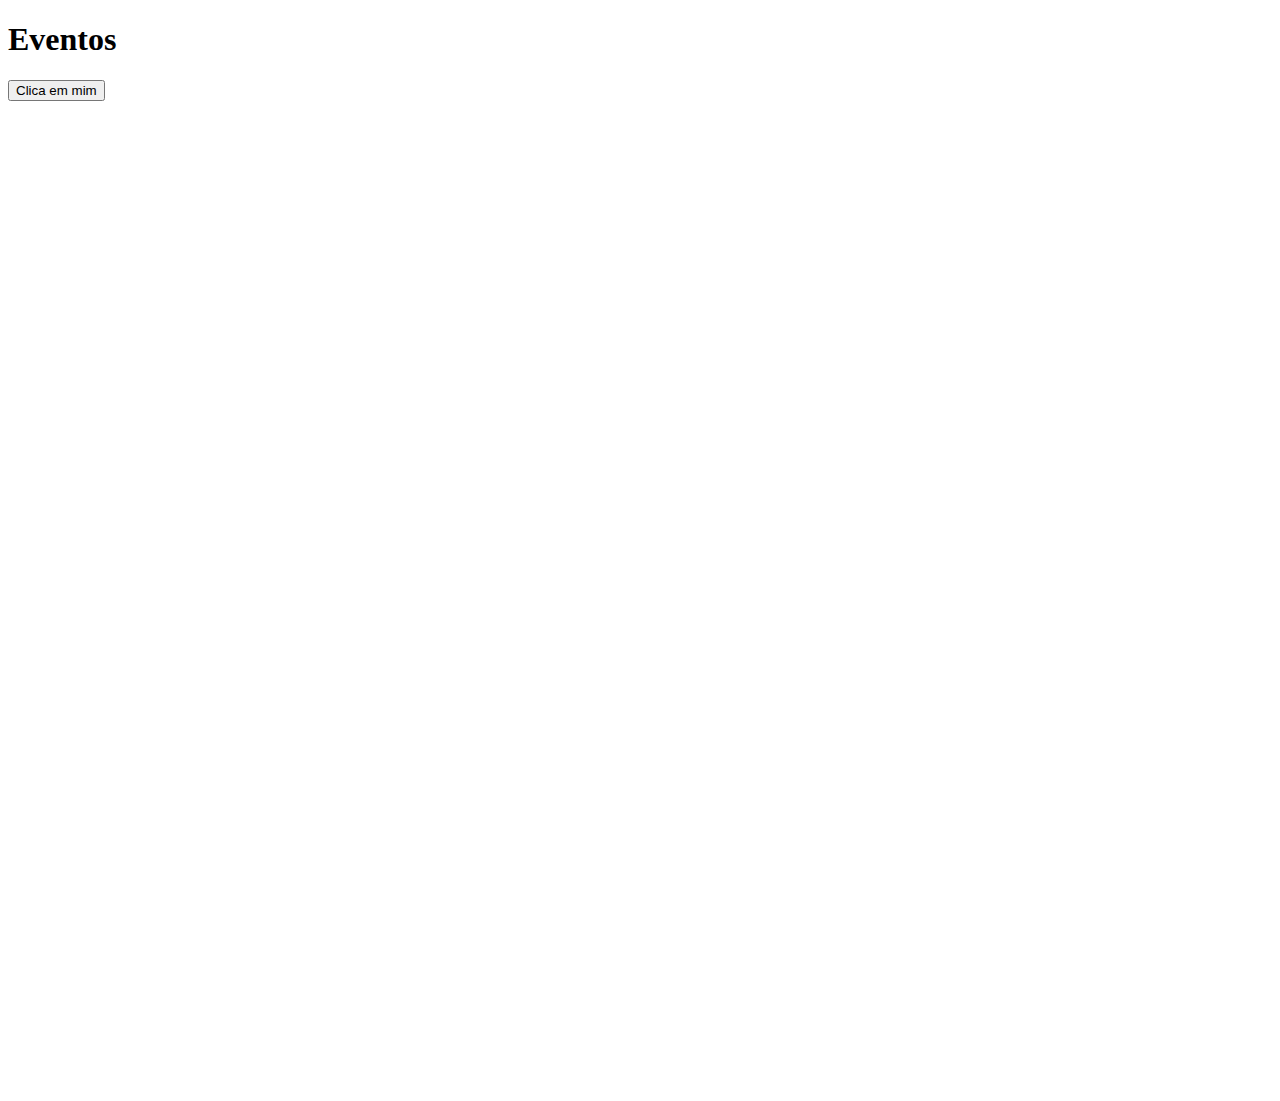
==== 10_EVENTS/index.html @ 3039c6e6 "Class 1> addEventListener" ====
<!DOCTYPE html>
<html lang="en">

<head>
    <meta charset="UTF-8">
    <meta name="viewport" content="width=device-width, initial-scale=1.0">
    <title>Events</title>
    <link rel="stylesheet" href="css/style.css" />
</head>

<body>
    <h1>Eventos</h1>
    <button id="my-button">Clica em mim</button>
    <script src="js/script.js" defer></script>
</body>
</html>
---- 10_EVENTS/css/style.css ----
body{
    margin-bottom: 1000px;
}
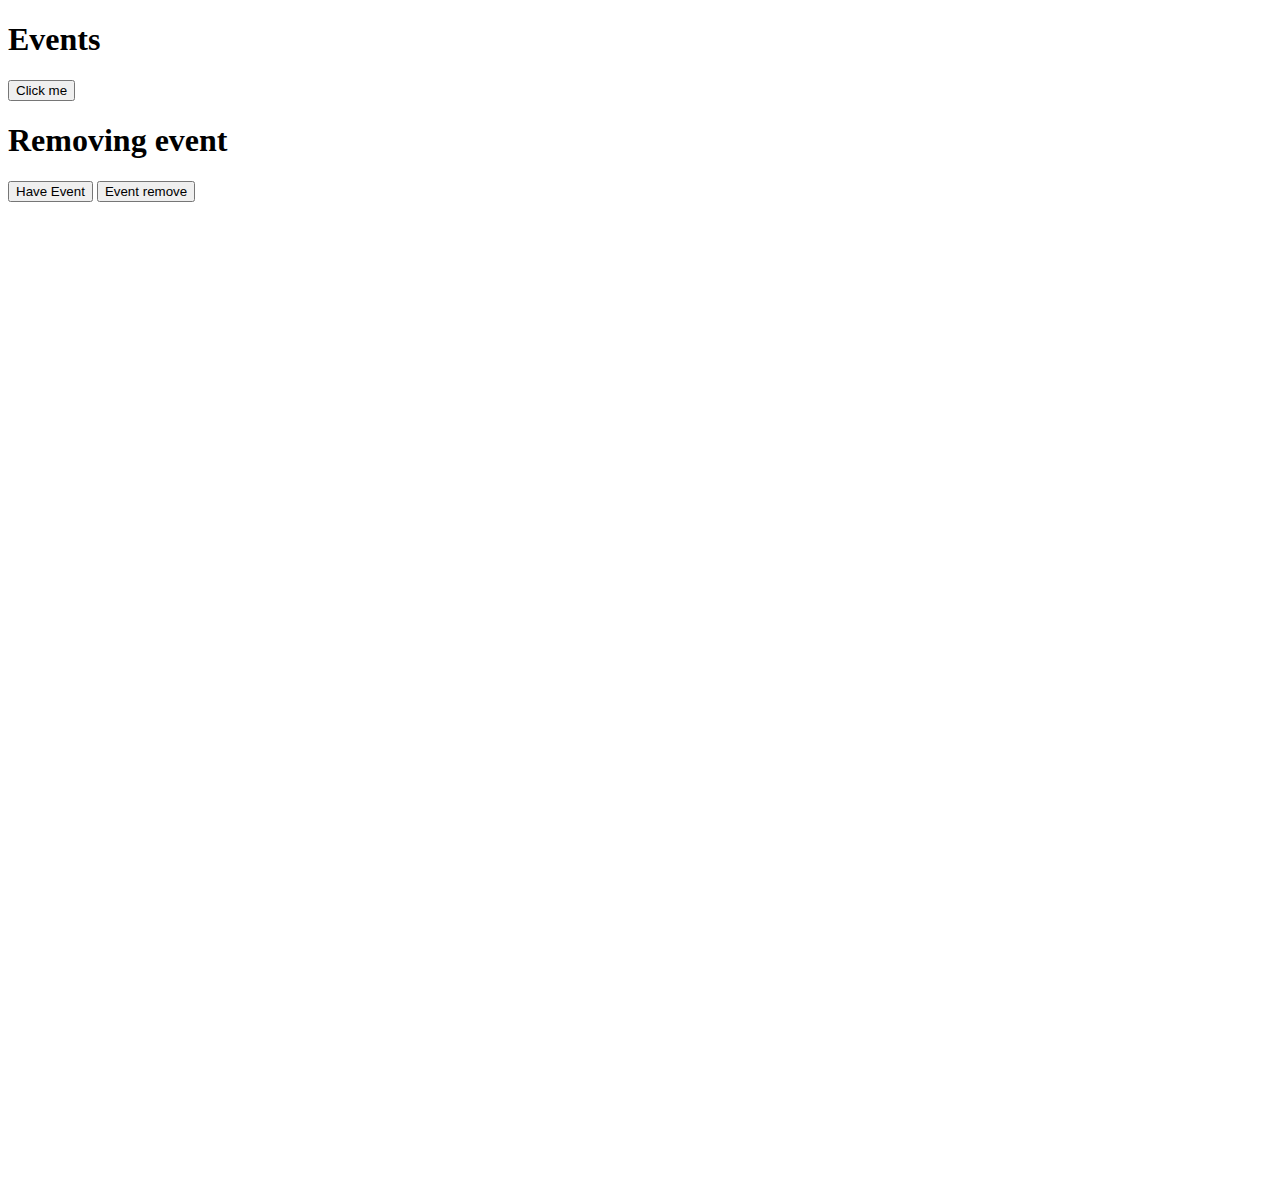
==== commit 9302016c: "Class 2 - event removal" ====
--- a/10_EVENTS/index.html
+++ b/10_EVENTS/index.html
@@ -9,8 +9,14 @@
 </head>
 
 <body>
-    <h1>Eventos</h1>
-    <button id="my-button">Clica em mim</button>
+    <h1>Events</h1>
+    <button id="my-button">Click me</button>
+
+    <h1>Removing event</h1>
+    <button id="btn">Have Event</button>
+    <button id="other-btn">Event remove</button>
+
+
     <script src="js/script.js" defer></script>
 </body>
 </html>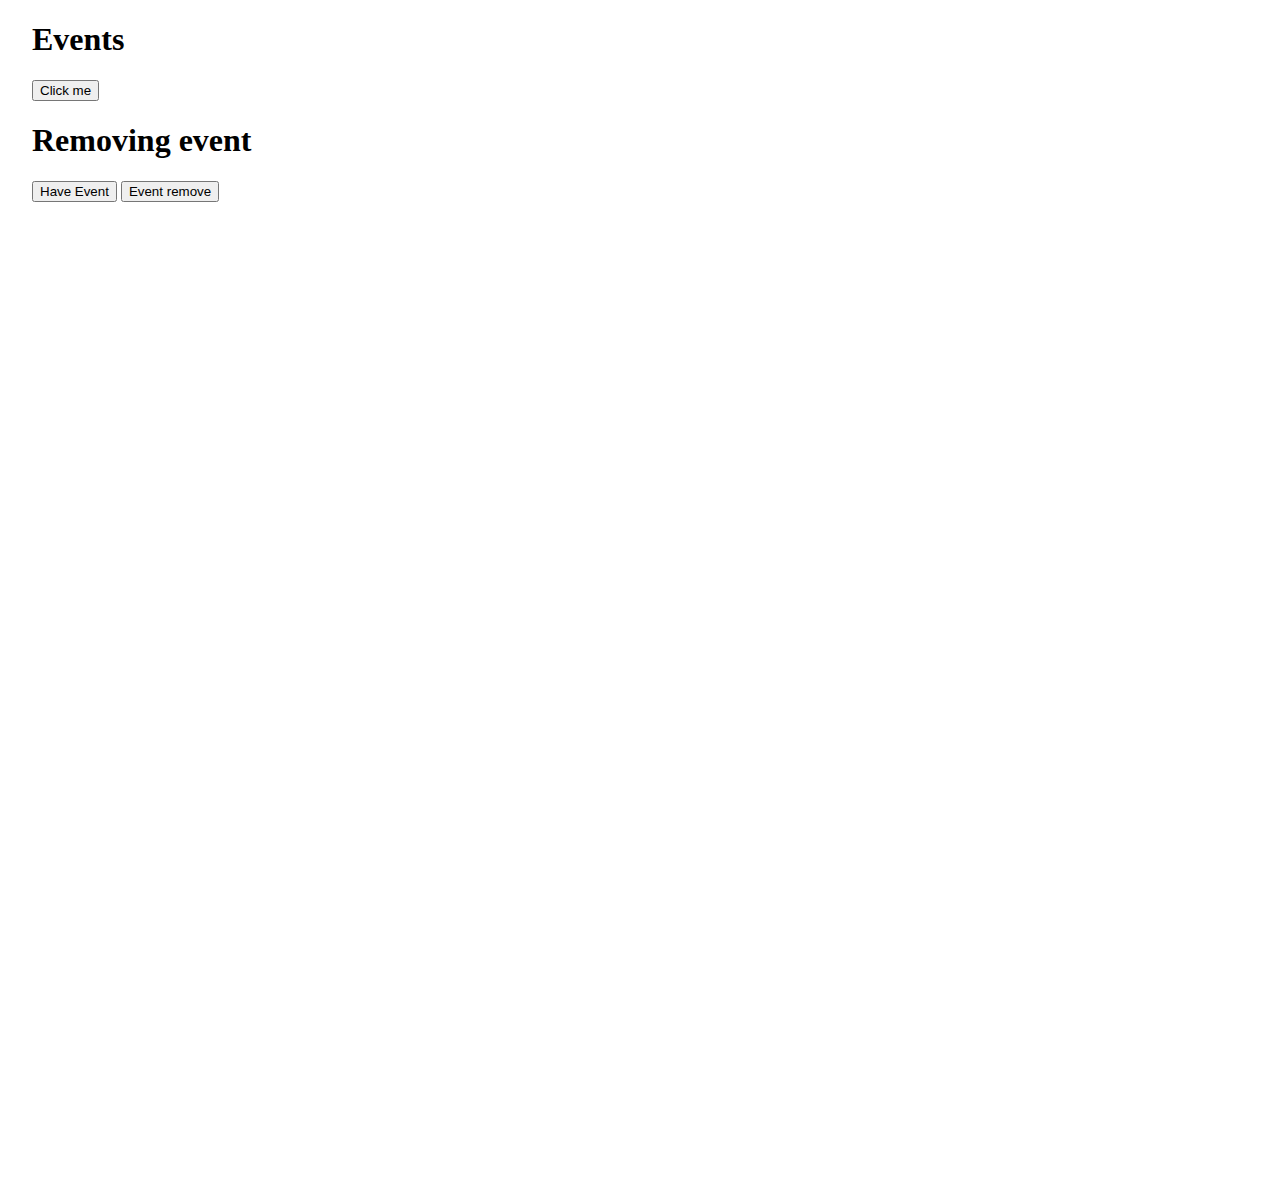
==== commit 7382d594: "lecture #3 - event argument" ====
--- a/10_EVENTS/index.html
+++ b/10_EVENTS/index.html
@@ -9,7 +9,7 @@
 </head>
 
 <body>
-    <h1>Events</h1>
+    <h1 id="my-title">Events</h1>
     <button id="my-button">Click me</button>
 
     <h1>Removing event</h1>
--- a/10_EVENTS/css/style.css
+++ b/10_EVENTS/css/style.css
@@ -1,3 +1,4 @@
 body{
+    padding-left: 24px;
     margin-bottom: 1000px;
 }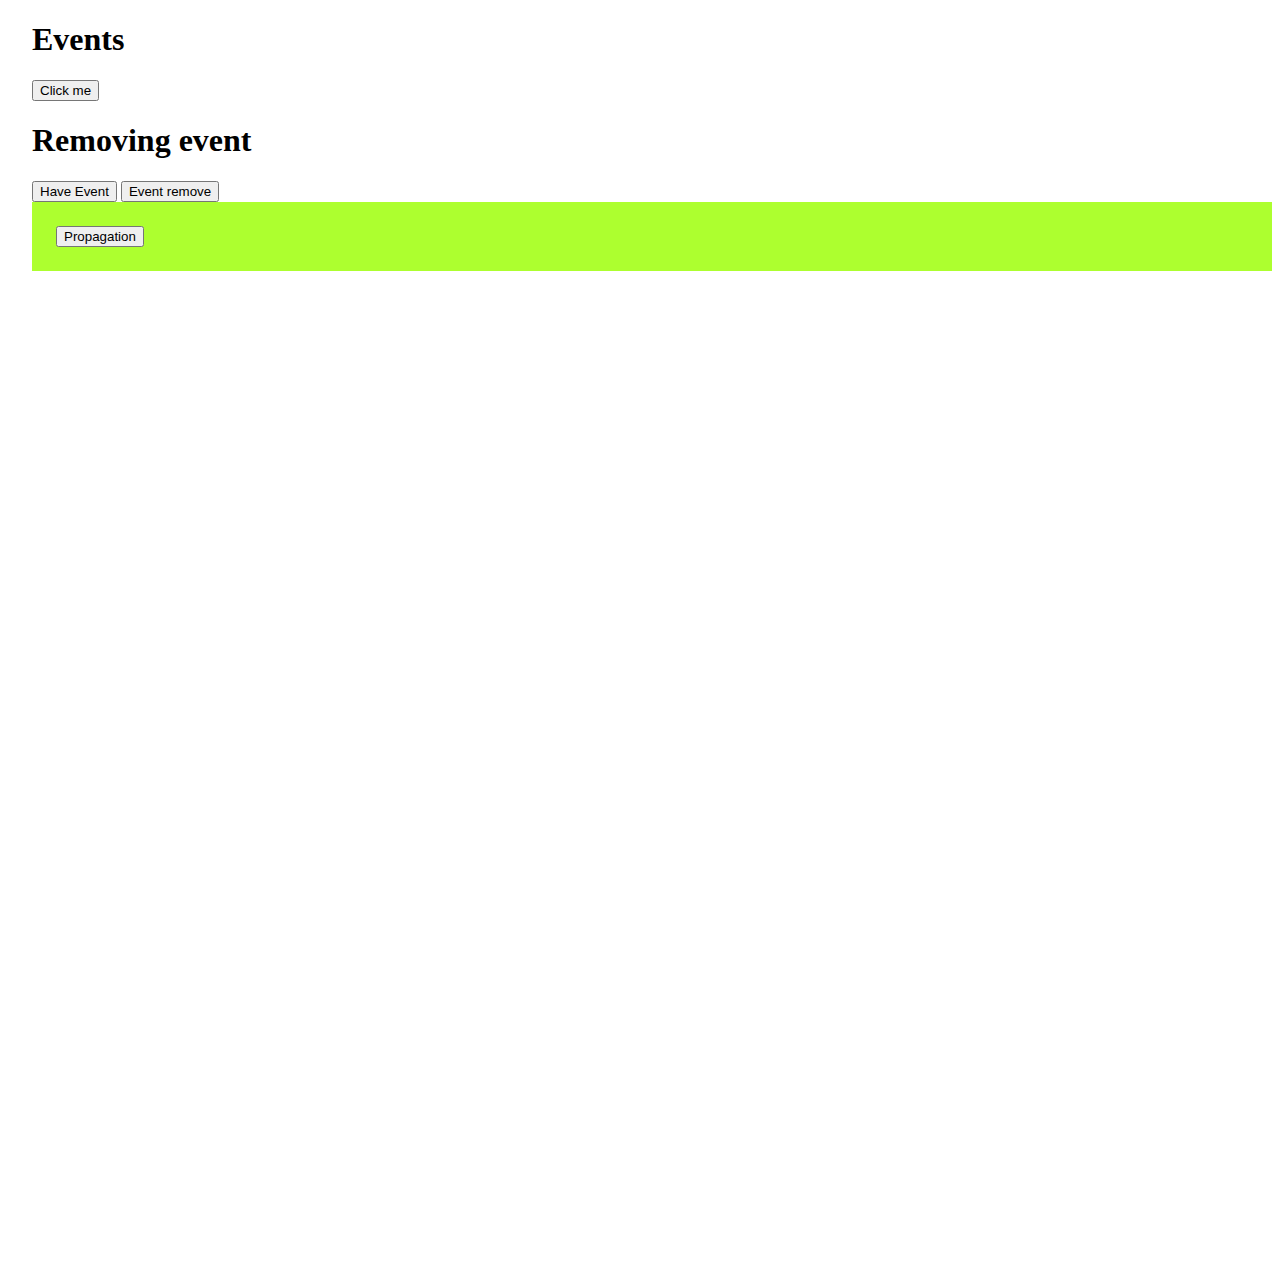
==== commit df4290b6: "Lecture #4 - Stop propagation" ====
--- a/10_EVENTS/index.html
+++ b/10_EVENTS/index.html
@@ -17,6 +17,10 @@
     <button id="other-btn">Event remove</button>
 
 
+    <div id="btn-container">
+        <button id="div-btn">Propagation</button>
+    </div>
     <script src="js/script.js" defer></script>
 </body>
+
 </html>--- a/10_EVENTS/css/style.css
+++ b/10_EVENTS/css/style.css
@@ -1,4 +1,9 @@
 body{
     padding-left: 24px;
     margin-bottom: 1000px;
+}
+
+div{
+    padding: 24px;
+    background-color: greenyellow;
 }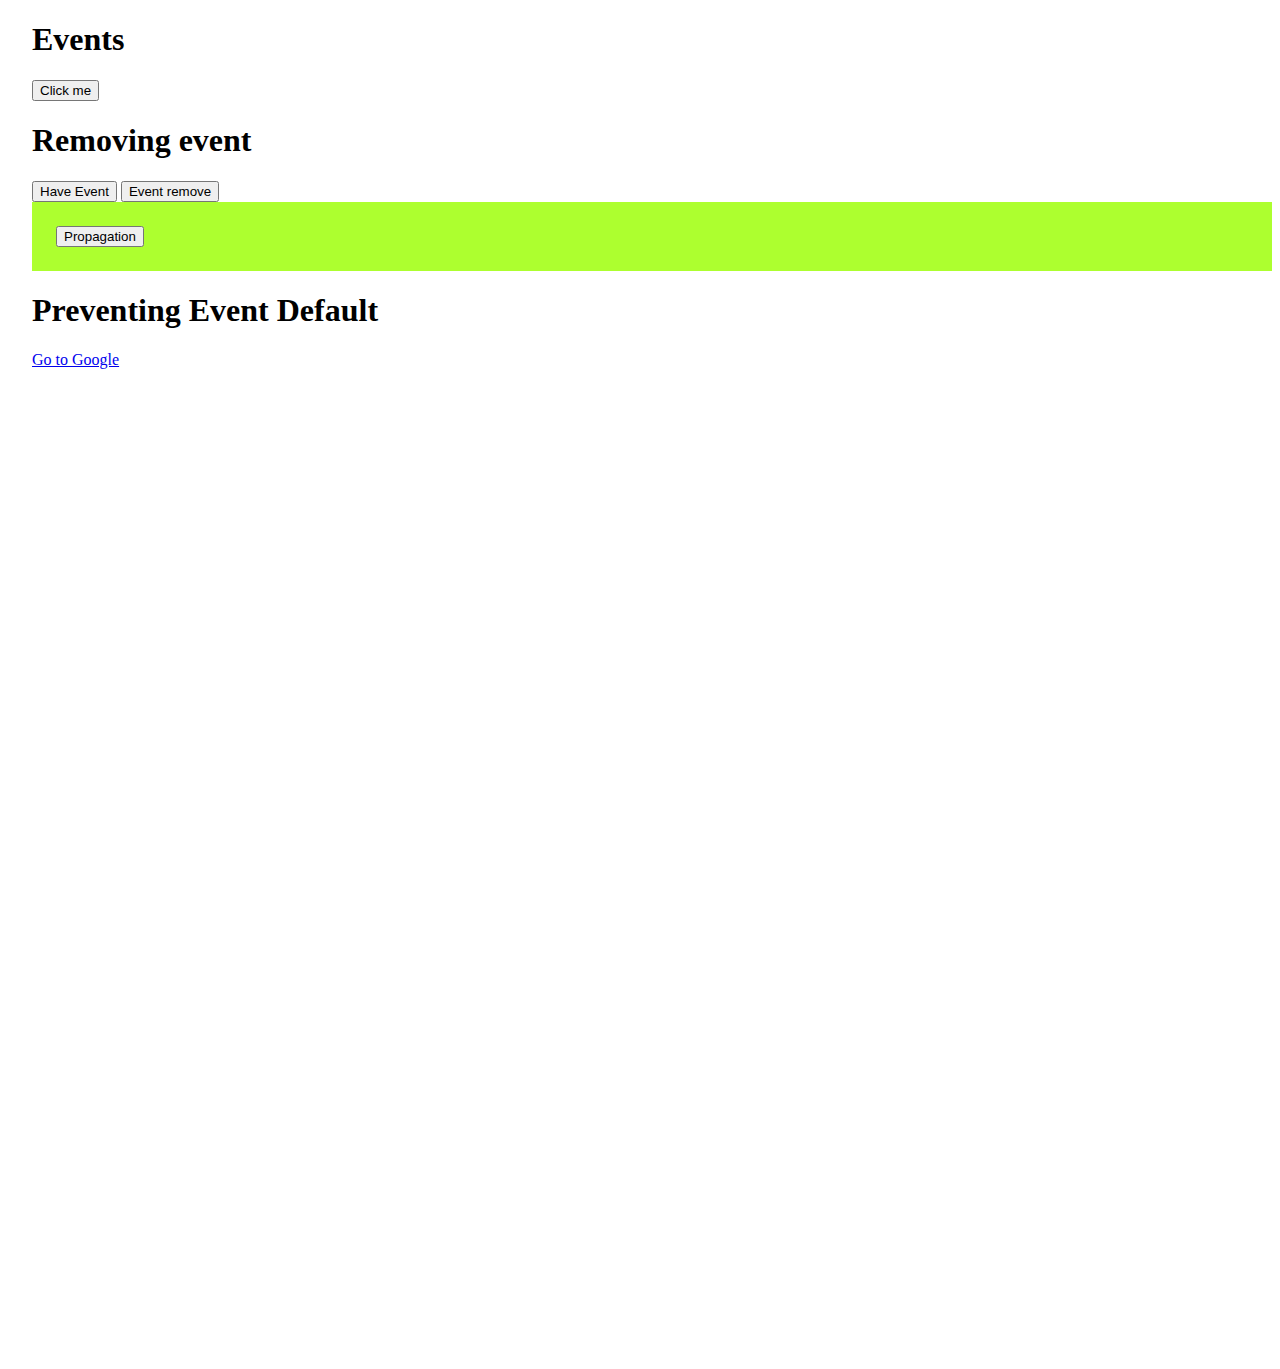
==== commit cf8e111d: "Lecture 5 - Prevent default" ====
--- a/10_EVENTS/index.html
+++ b/10_EVENTS/index.html
@@ -20,6 +20,12 @@
     <div id="btn-container">
         <button id="div-btn">Propagation</button>
     </div>
+
+
+    <h1>Preventing Event Default</h1>
+    <a href="https://www.google.com/" id="link-google">Go to Google</a>
+
+
     <script src="js/script.js" defer></script>
 </body>
 
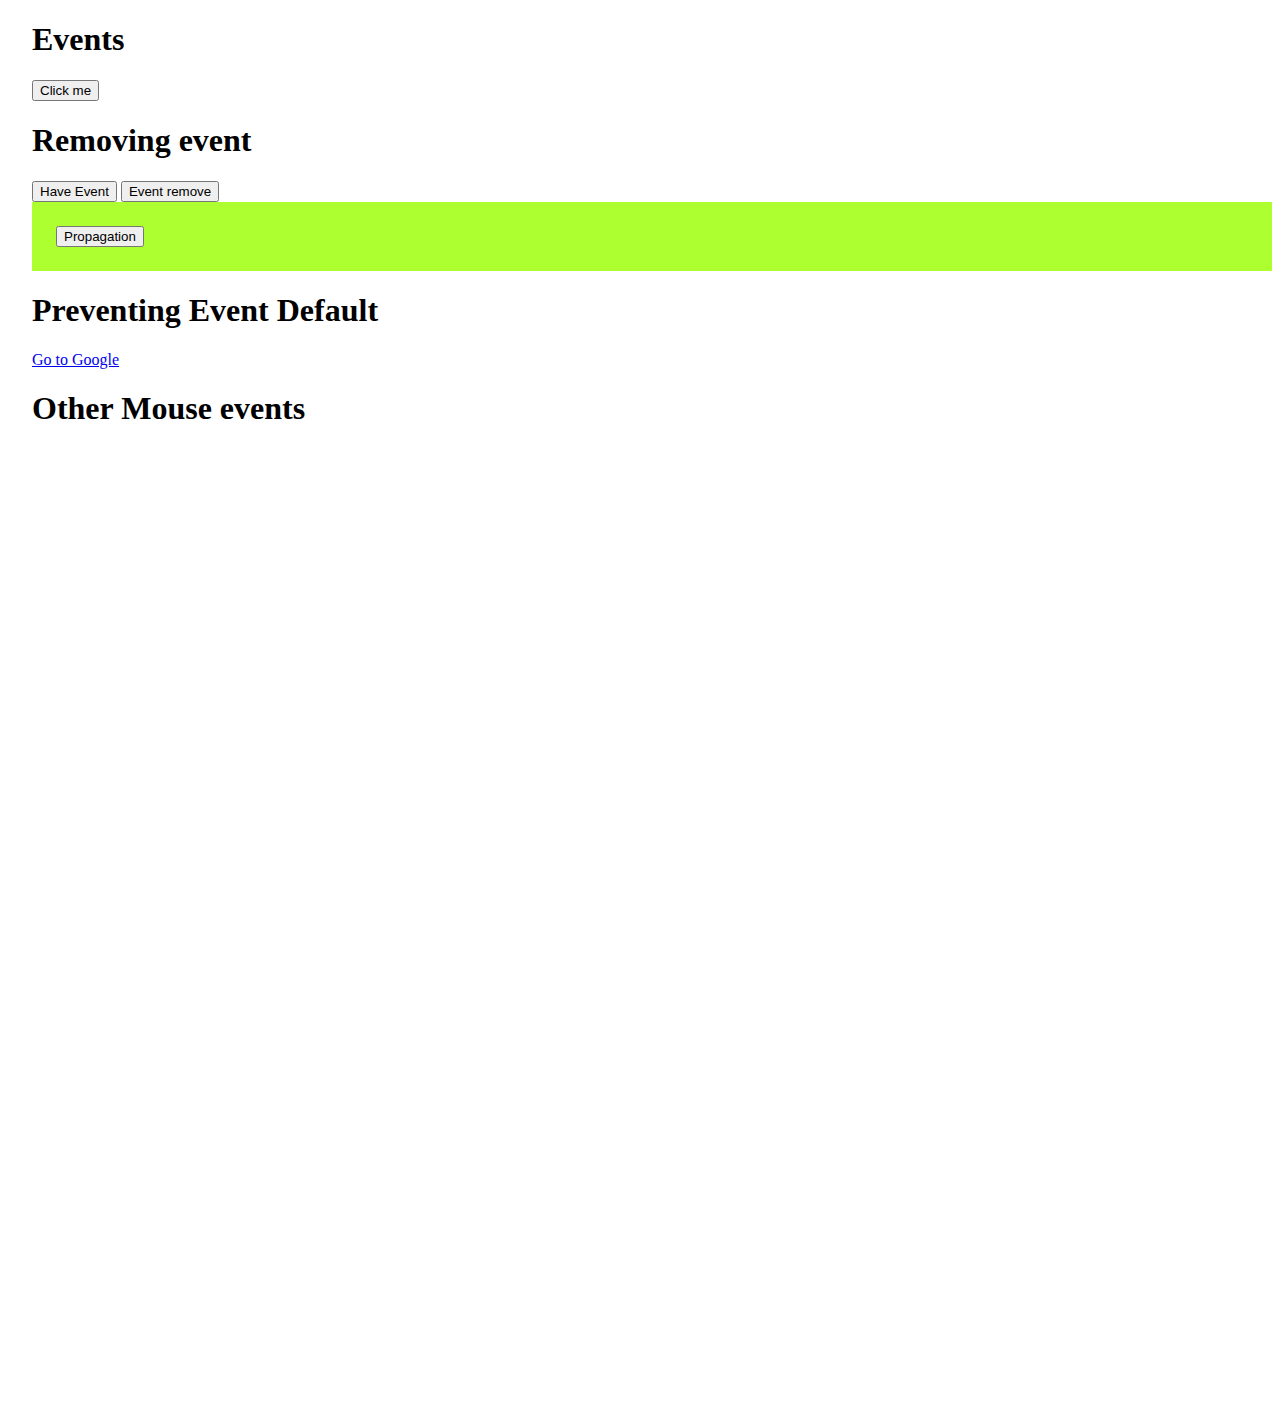
==== commit cc4803f7: "lecture 7 - Other mouse events" ====
--- a/10_EVENTS/index.html
+++ b/10_EVENTS/index.html
@@ -25,6 +25,7 @@
     <h1>Preventing Event Default</h1>
     <a href="https://www.google.com/" id="link-google">Go to Google</a>
 
+    <h1 id="mouse-event">Other Mouse events</h1>
 
     <script src="js/script.js" defer></script>
 </body>
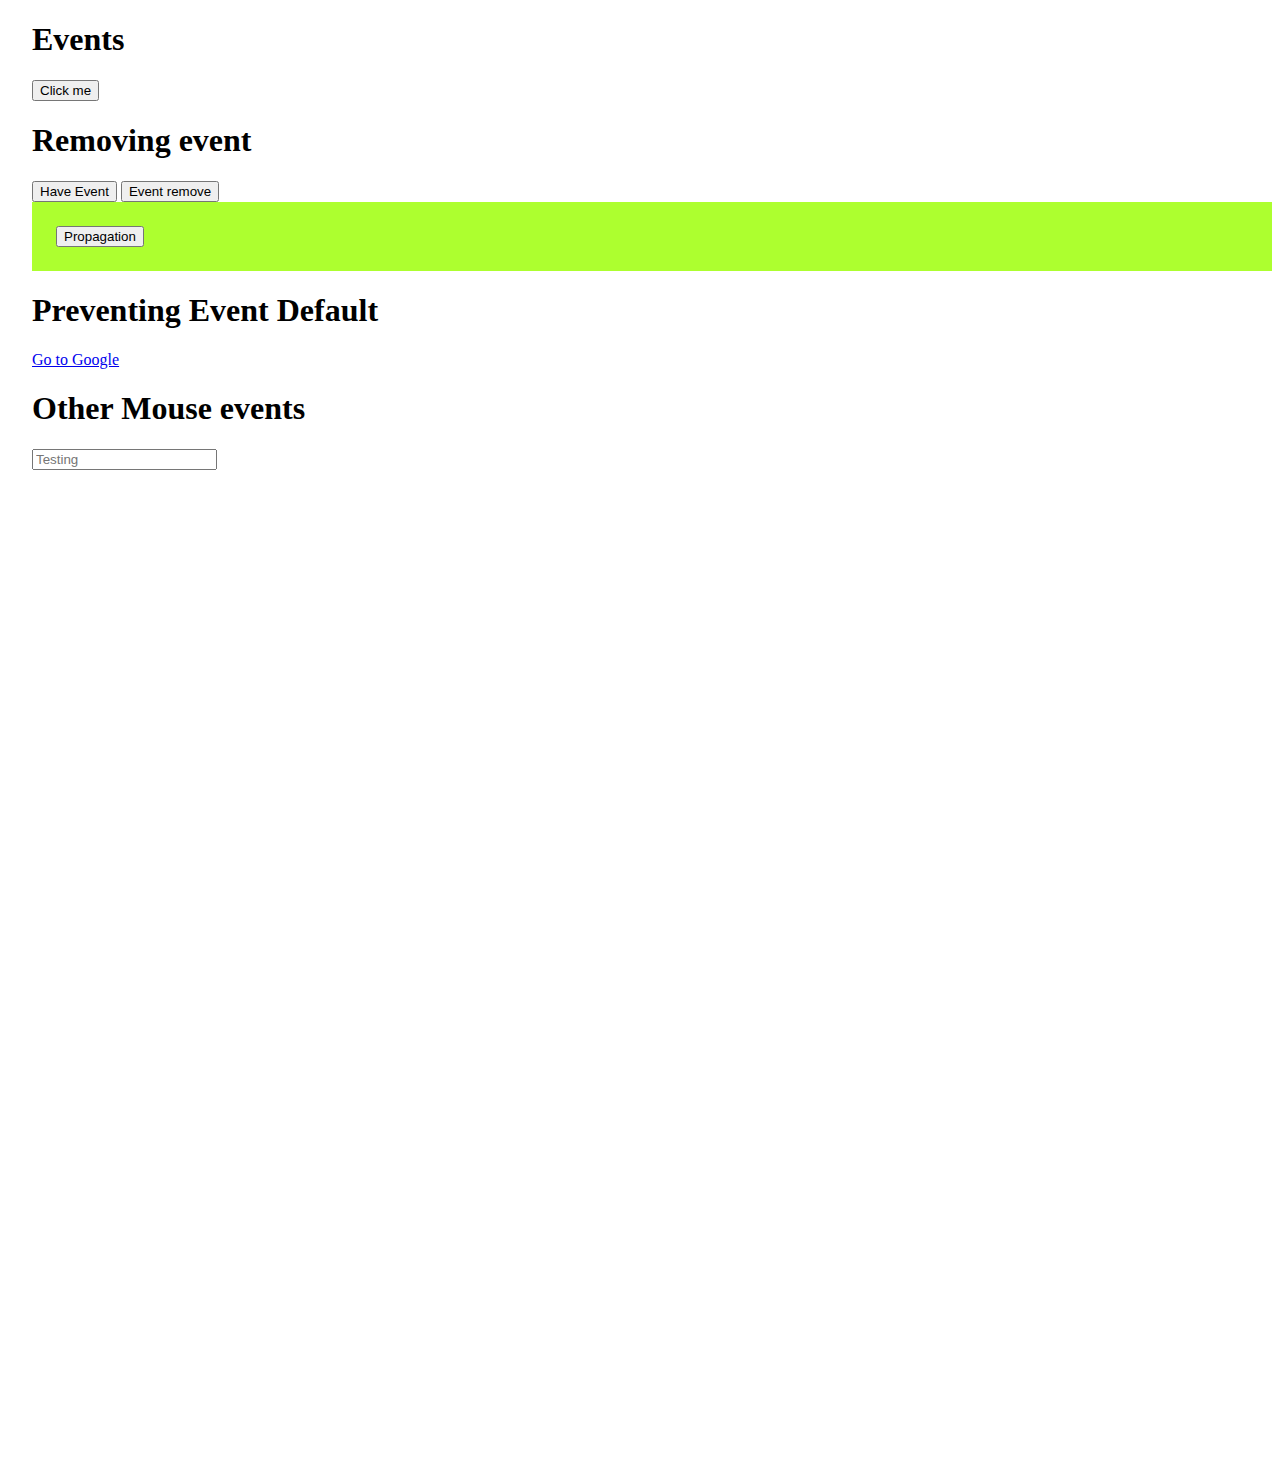
==== commit 1d31b6a4: "10 - focus/blur event" ====
--- a/10_EVENTS/index.html
+++ b/10_EVENTS/index.html
@@ -27,6 +27,8 @@
 
     <h1 id="mouse-event">Other Mouse events</h1>
 
+    <input type="text" id="my-input" placeholder="Testing">
+
     <script src="js/script.js" defer></script>
 </body>
 
